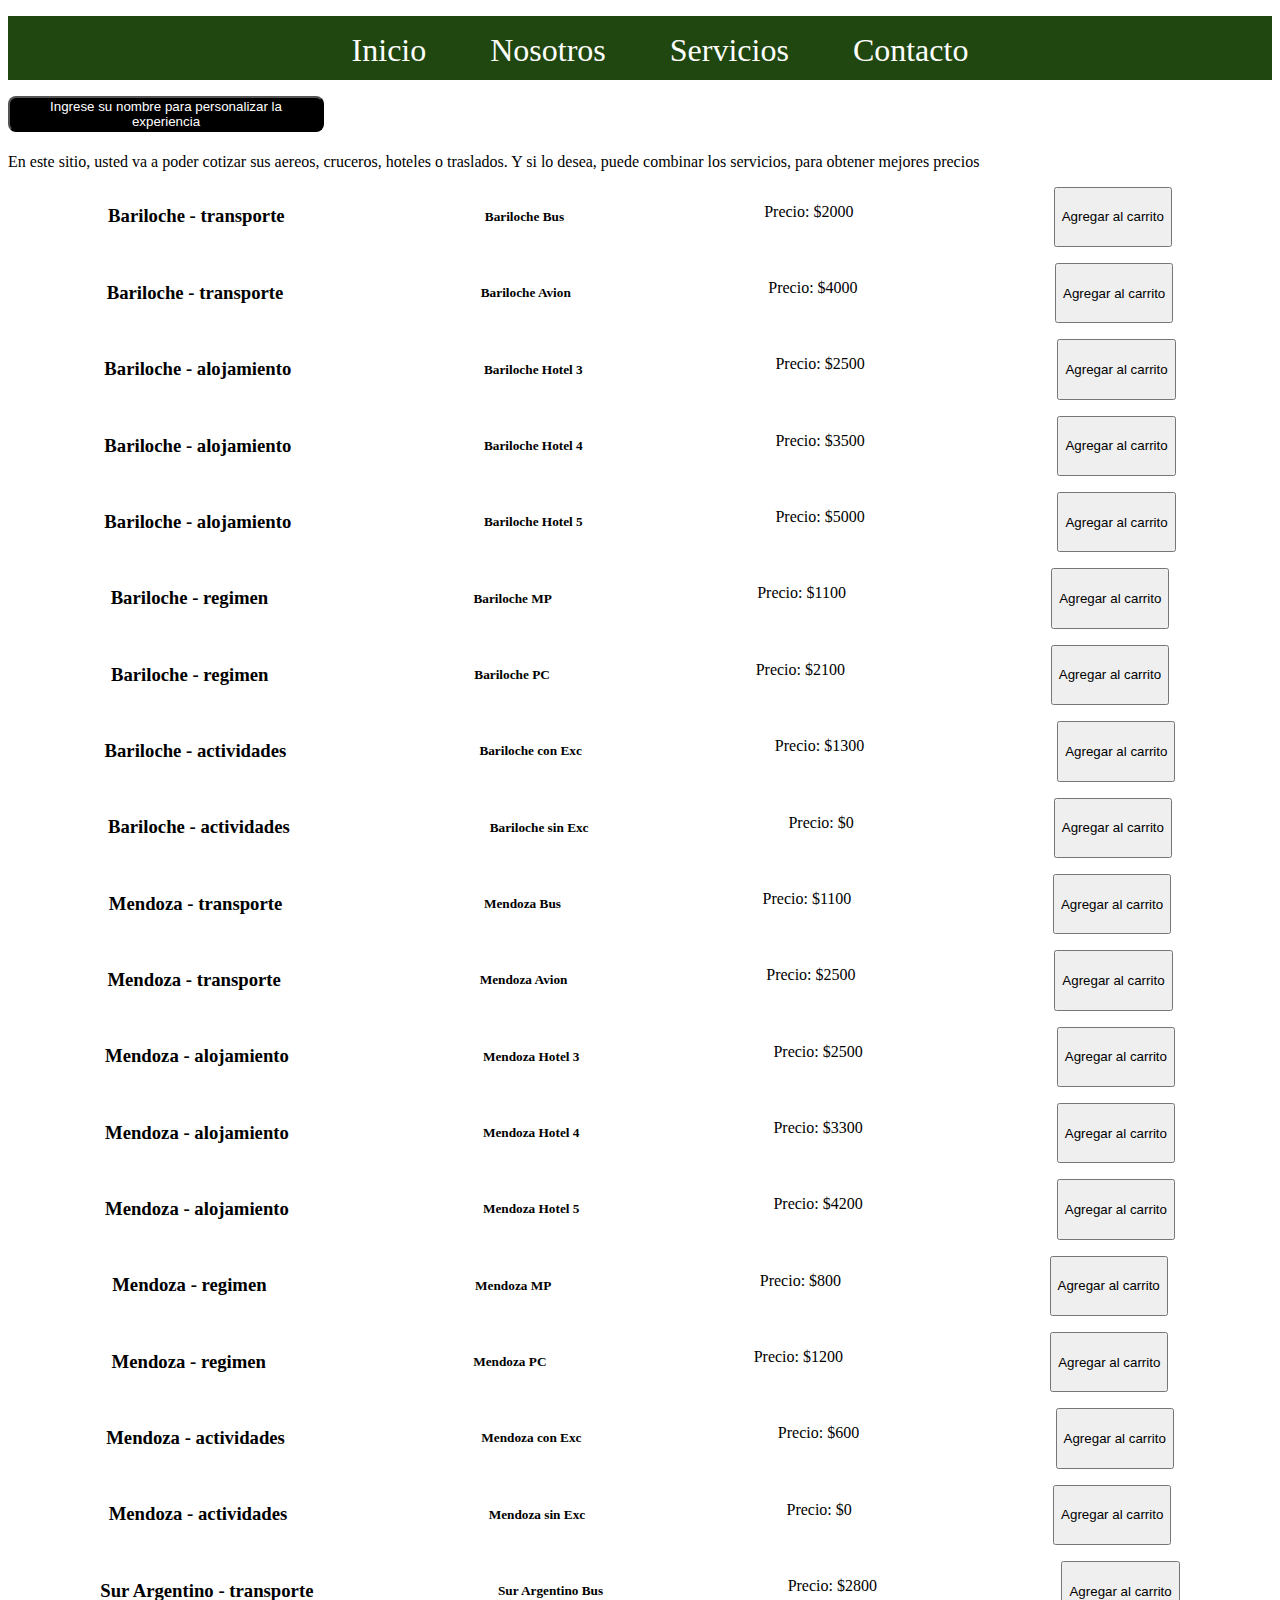
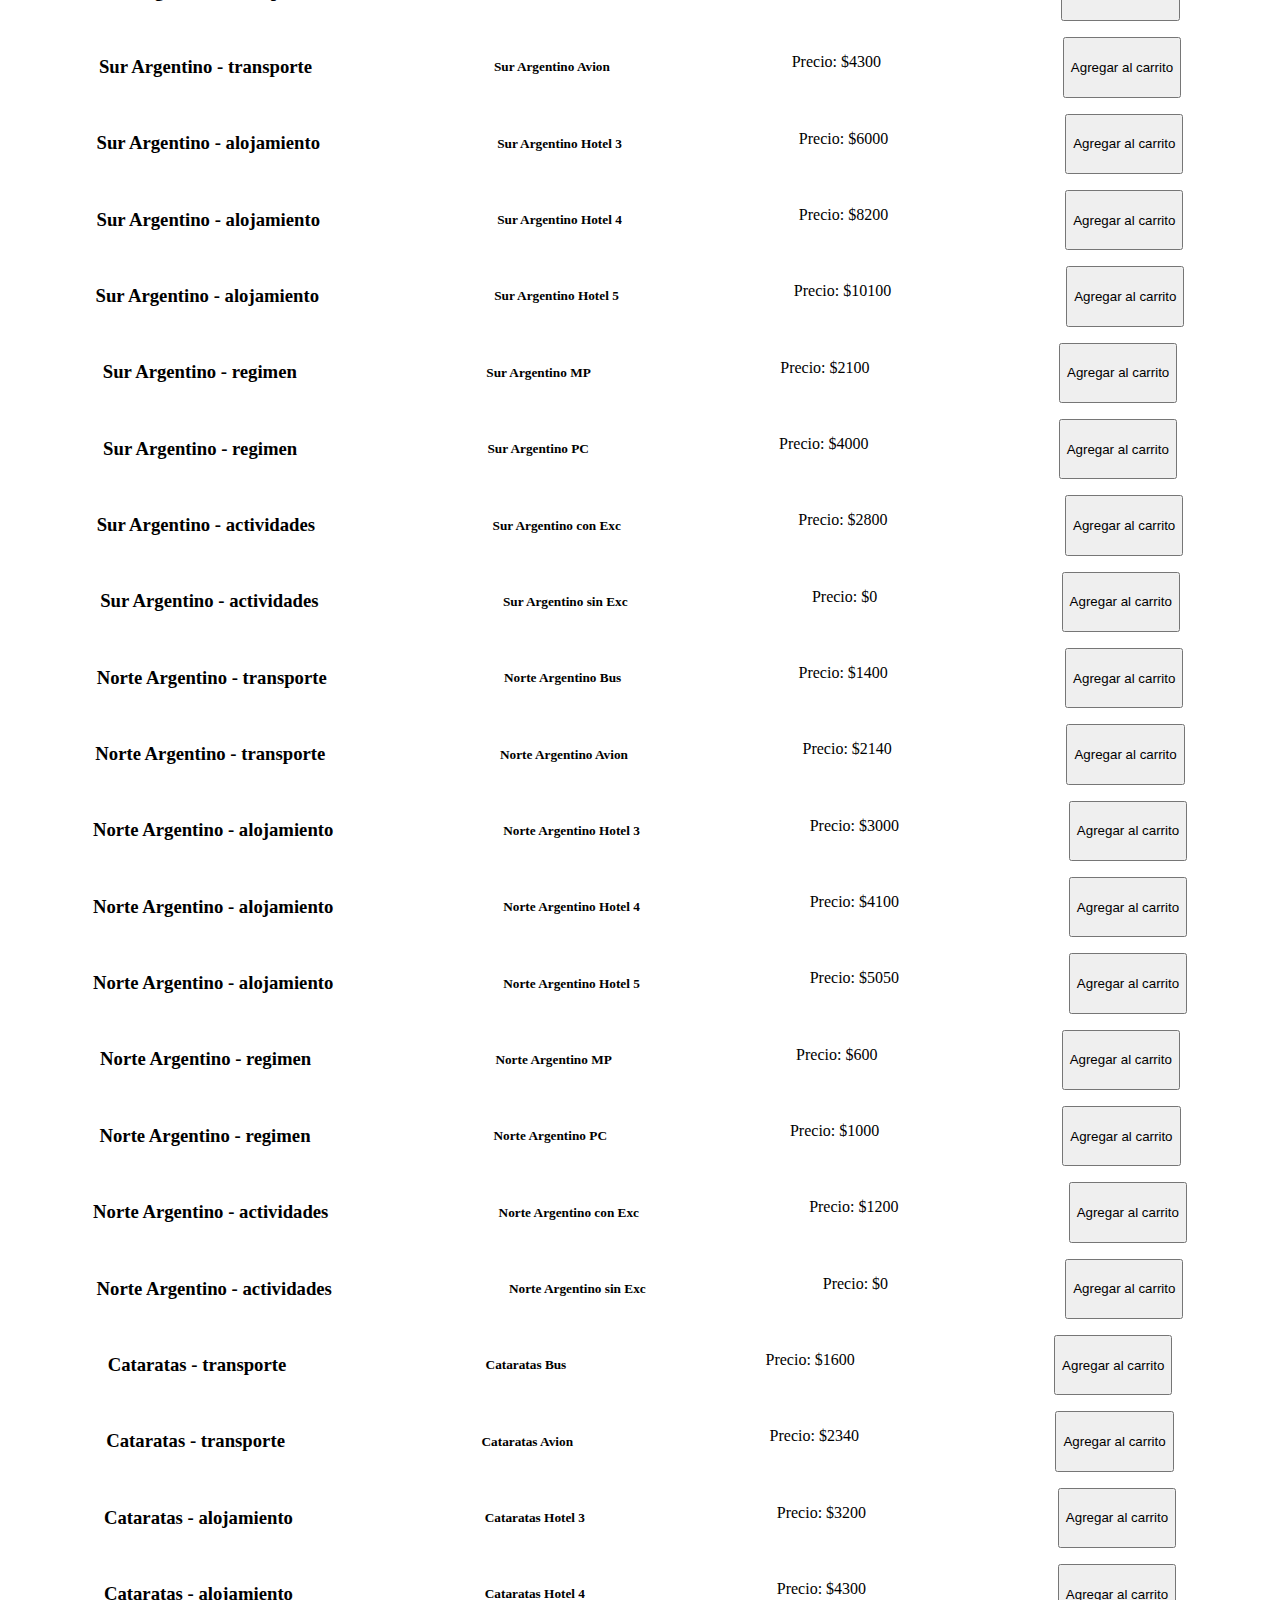
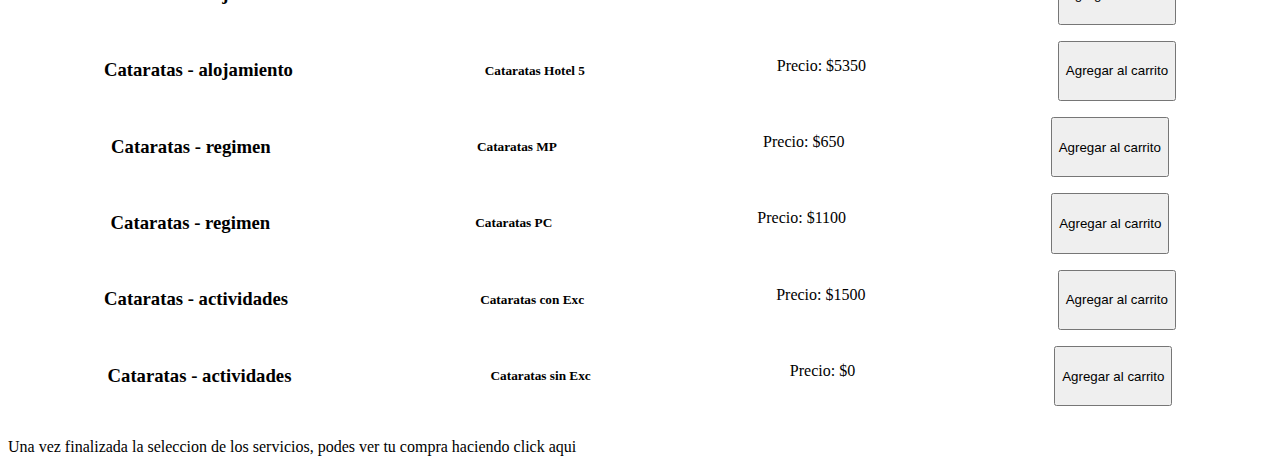
==== index.html @ 6a4cb2a8 "Subida del proyecto a Github" ====
<!DOCTYPE html>
<html lang="en">
<head>
    <meta charset="UTF-8">
    <meta http-equiv="X-UA-Compatible" content="IE=edge">
    <meta name="viewport" content="width=device-width, initial-scale=1.0">
    <link rel="stylesheet" href="estilos.css">
    <title>Proyecto Cotizador servicios</title>
</head>
<body>
    <nav class="menuInicio">
        <ul class="menuPrincipal">
            <li><a href="index.html">Inicio</a></li>
            <li><a href="index.html">Nosotros</a></li>
            <li><a href="index.html">Servicios</a></li>
            <li><a href="index.html">Contacto</a></li>
        </ul>
    </nav>
    <section id="interacturar">
    </section>
    <div>
        <h2></h2>
        <p>En este sitio, usted va a poder cotizar sus aereos, cruceros, hoteles o traslados. Y si lo desea, puede combinar los servicios, para obtener mejores precios</p>
    </div>   
    <div id="paquetesPrincipales">
    </div>
    <div id="divVerCompra">
        <p>Una vez finalizada la seleccion de los servicios, podes ver tu compra haciendo click aqui</p>
    </div>
    <!-- Link de archivos JS-->
    <script src="main.js"></script>
    <script src="hojaservicios.js"></script>
</body>
</html>
---- estilos.css ----
.menuPrincipal{
    list-style: none;
    display: flex;
    flex-direction: row;
    justify-content: center;
    color: white;
    background-color: #214710;    
    height: 4em;
}
.menuPrincipal li{
    padding-top: 0.5em;
    padding-left: 1em;
    padding-right: 1em;
    font-size: 2em;
}
.menuPrincipal a{
    text-decoration: none;
    color: white;
}
.contenedorServicios{
    width: 100%;
    display: flex;
    flex-direction: row;
    justify-content: space-around;
    padding-bottom: 1em;
}
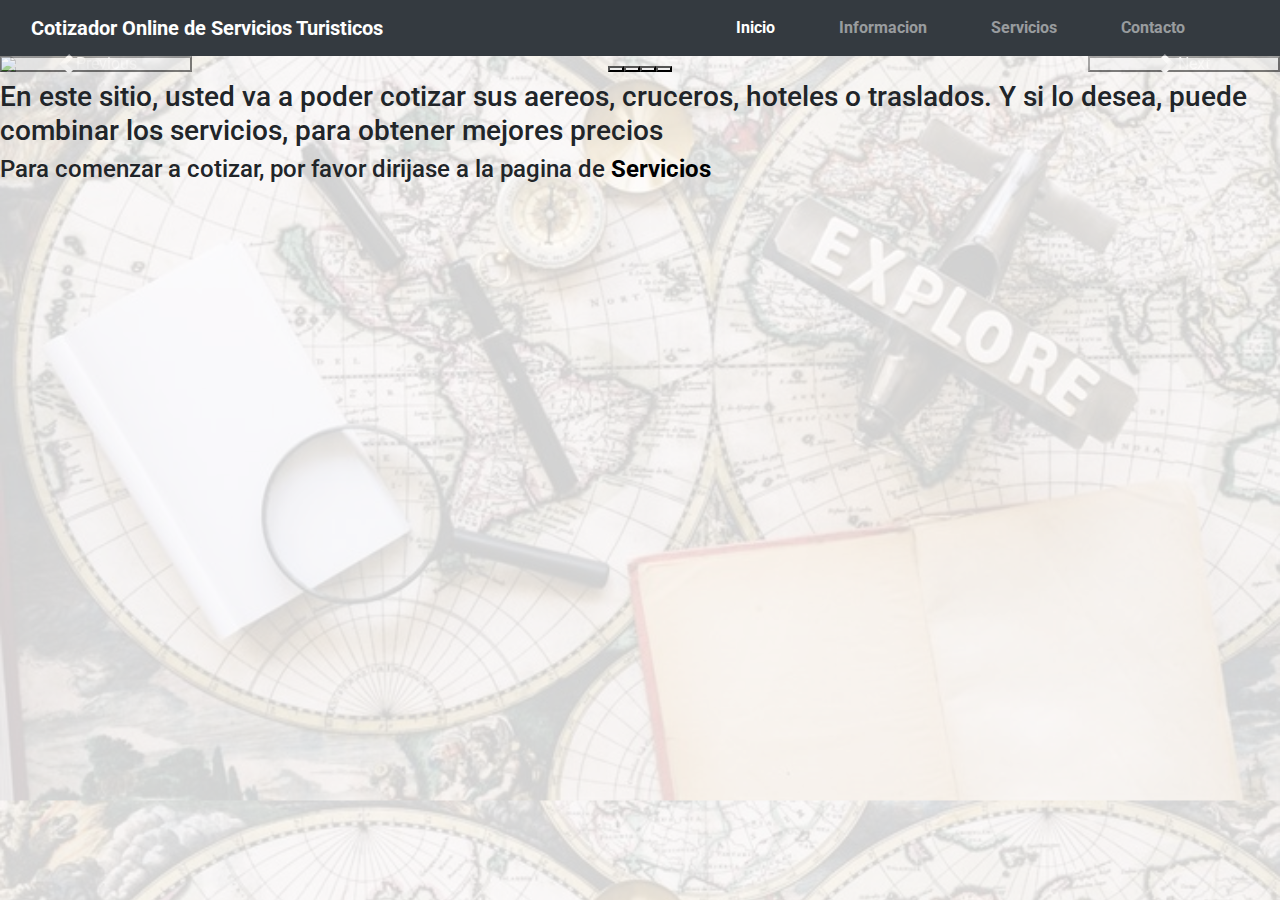
==== commit 10a2e107: "Mod: Index, Contactos, Info y Servicios" ====
--- a/index.html
+++ b/index.html
@@ -1,34 +1,78 @@
 <!DOCTYPE html>
 <html lang="en">
+
 <head>
     <meta charset="UTF-8">
     <meta http-equiv="X-UA-Compatible" content="IE=edge">
     <meta name="viewport" content="width=device-width, initial-scale=1.0">
+    <!-- Link de archivos BOOTSTRAP-->
+    <link rel="stylesheet" href="https://maxcdn.bootstrapcdn.com/bootstrap/4.5.2/css/bootstrap.min.css">
+    <!-- Link de archivos CSS-->
     <link rel="stylesheet" href="estilos.css">
     <title>Proyecto Cotizador servicios</title>
 </head>
+
+<!-- Menu -->
 <body>
-    <nav class="menuInicio">
-        <ul class="menuPrincipal">
-            <li><a href="index.html">Inicio</a></li>
-            <li><a href="index.html">Nosotros</a></li>
-            <li><a href="index.html">Servicios</a></li>
-            <li><a href="index.html">Contacto</a></li>
-        </ul>
+    <nav class="navbar navbar-dark bg-dark">
+        <div class="container-fluid">
+          <div class="navbar-header">
+            <a class="navbar-brand" href="index.html">Cotizador Online de Servicios Turisticos</a>
+          </div>
+          <ul class="horizontal navbar-nav">
+            <li class="active"><a class="nav-link" href="index.html">Inicio</a></li>
+            <li class="nav-item"><a class="nav-link" href="informacion.html">Informacion</a></li>
+            <li class="nav-item"><a class="nav-link" href="servicios.html">Servicios</a></li>
+            <li class="nav-item"><a class="nav-link" href="contacto.html">Contacto</a></li>
+          </ul>
+        </div>
     </nav>
-    <section id="interacturar">
+
+    <!-- Carrousel -->
+    <div id="carouselExampleIndicators" class="carousel slide" data-bs-ride="carousel">
+      <div class="carousel-indicators">
+        <button type="button" data-bs-target="#carouselExampleIndicators" data-bs-slide-to="0" class="active" aria-current="true" aria-label="Slide 1"></button>
+        <button type="button" data-bs-target="#carouselExampleIndicators" data-bs-slide-to="1" aria-label="Slide 2"></button>
+        <button type="button" data-bs-target="#carouselExampleIndicators" data-bs-slide-to="2" aria-label="Slide 3"></button>
+        <button type="button" data-bs-target="#carouselExampleIndicators" data-bs-slide-to="2" aria-label="Slide 4"></button>
+      </div>
+      <div class="carousel-inner">
+        <div class="carousel-item active">
+          <img src="media/bannerArg.jpg" class="d-block w-100">
+        </div>
+        <div class="carousel-item">
+          <img src="media/bannerMendoza.jpg" class="d-block w-100" alt="...">
+        </div>
+        <div class="carousel-item">
+          <img src="media/bannerArg2.jpg" class="d-block w-100" alt="...">
+        </div>
+        <div class="carousel-item">
+          <img src="media/bannerArg3.jpg" class="d-block w-100" alt="...">
+        </div>
+      </div>
+      <button class="carousel-control-prev" type="button" data-bs-target="#carouselExampleIndicators" data-bs-slide="prev">
+        <span class="carousel-control-prev-icon" aria-hidden="true"></span>
+        <span class="visually-hidden">Previous</span>
+      </button>
+      <button class="carousel-control-next" type="button" data-bs-target="#carouselExampleIndicators" data-bs-slide="next">
+        <span class="carousel-control-next-icon" aria-hidden="true"></span>
+        <span class="visually-hidden">Next</span>
+      </button>
+    </div>
+
+        <section id="interacturar">
     </section>
     <div>
         <h2></h2>
-        <p>En este sitio, usted va a poder cotizar sus aereos, cruceros, hoteles o traslados. Y si lo desea, puede combinar los servicios, para obtener mejores precios</p>
+        <h3>En este sitio, usted va a poder cotizar sus aereos, cruceros, hoteles o traslados. Y si lo desea, puede combinar los servicios, para obtener mejores precios</h3>
+        <h4>Para comenzar a cotizar, por favor dirijase a la pagina de <a href="servicios.html">Servicios</a></h4>
     </div>   
-    <div id="paquetesPrincipales">
-    </div>
-    <div id="divVerCompra">
-        <p>Una vez finalizada la seleccion de los servicios, podes ver tu compra haciendo click aqui</p>
-    </div>
+
     <!-- Link de archivos JS-->
     <script src="main.js"></script>
     <script src="hojaservicios.js"></script>
+
+    <!-- Link de archivos JS BOOTSTRAP-->
+    <script src="https://cdn.jsdelivr.net/npm/bootstrap@5.0.1/dist/js/bootstrap.bundle.min.js" integrity="sha384-gtEjrD/SeCtmISkJkNUaaKMoLD0//ElJ19smozuHV6z3Iehds+3Ulb9Bn9Plx0x4" crossorigin="anonymous"></script>
 </body>
 </html>--- a/estilos.css
+++ b/estilos.css
@@ -1,27 +1,67 @@
-.menuPrincipal{
-    list-style: none;
+@import url('https://fonts.googleapis.com/css2?family=Roboto:wght@300&display=swap');
+
+body{
+    font-family: 'Roboto', sans-serif;
+    background-image: url(media/fondo01.png);
+    background-size: 100%;
+}
+.horizontal{
     display: flex;
     flex-direction: row;
     justify-content: center;
-    color: white;
-    background-color: #214710;    
-    height: 4em;
+    padding-right: 2em;
 }
-.menuPrincipal li{
-    padding-top: 0.5em;
-    padding-left: 1em;
-    padding-right: 1em;
-    font-size: 2em;
-}
-.menuPrincipal a{
-    text-decoration: none;
-    color: white;
+.horizontal li{
+    padding-right: 2em;
+    padding-left: 2em;
 }
 .contenedorServicios{
     width: 100%;
     display: flex;
     flex-direction: row;
-    justify-content: space-around;
+    justify-content: space-between;
     padding-bottom: 1em;
 }
+a{
+    text-decoration: none;
+    font-weight: bold;  
+    color: black;
+}
 
+.header {
+    color: #36A0FF;
+    font-size: 27px;
+    padding: 10px;
+}
+
+.bigicon {
+    font-size: 35px;
+    color: #36A0FF;
+}
+
+.form-horizontal{
+    background-color: bisque;
+    border: 1px solid black;
+    width: 60%;
+    margin: 0 auto;
+}
+
+.btnDestinos{
+    width: 100%;
+    display: flex;
+    flex-direction: row;
+    justify-content: space-around;
+    padding: 1em;
+}
+
+.form-group{
+    display: flex;
+    flex-direction: row;
+}
+
+.formularioDeContacto{
+    padding-top: 2em;
+    padding-bottom: 2em;
+}
+
+
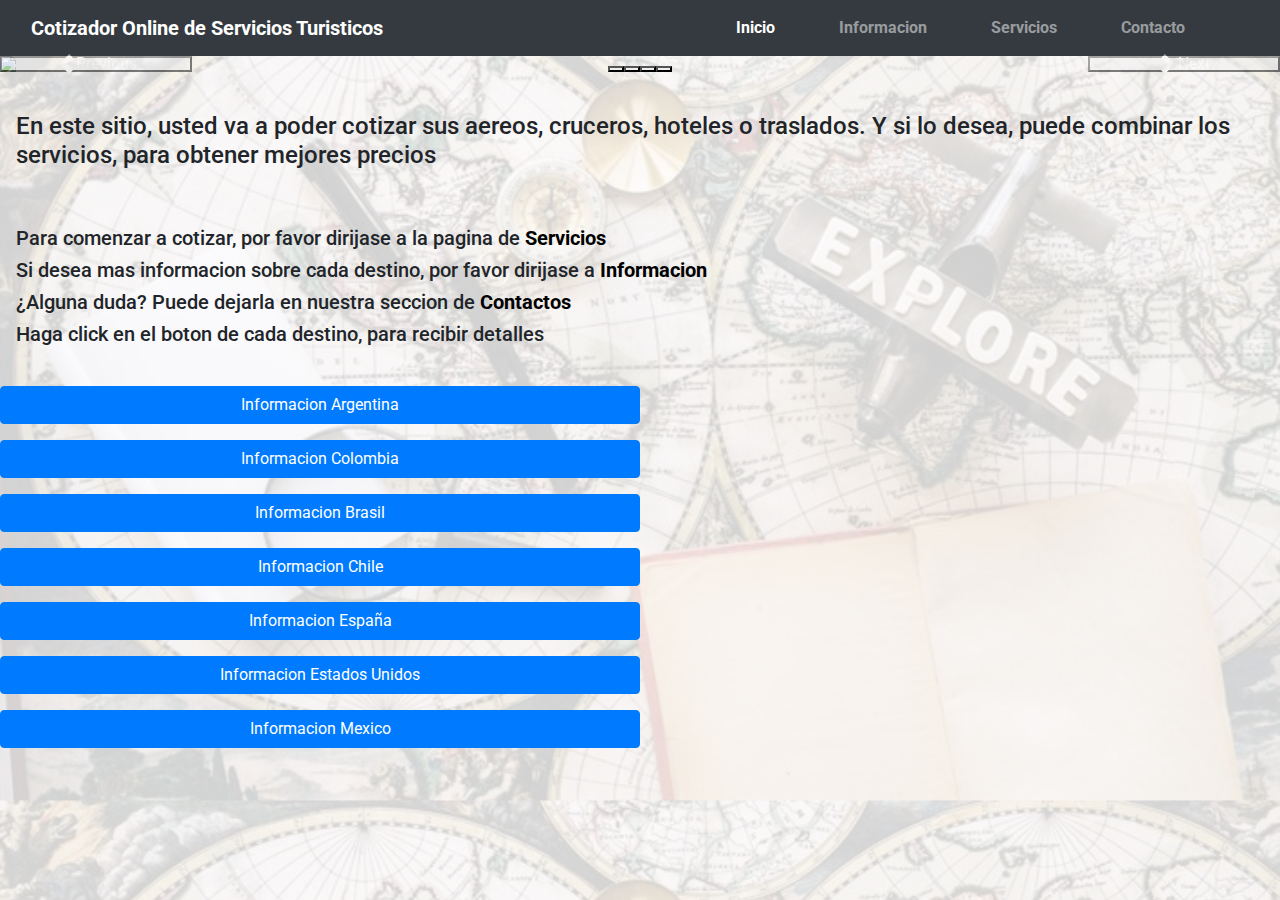
==== commit ad5d248c: "Add Ajax con JQuery" ====
--- a/index.html
+++ b/index.html
@@ -7,6 +7,12 @@
     <meta name="viewport" content="width=device-width, initial-scale=1.0">
     <!-- Link de archivos BOOTSTRAP-->
     <link rel="stylesheet" href="https://maxcdn.bootstrapcdn.com/bootstrap/4.5.2/css/bootstrap.min.css">
+    <!-- Link de archivos ICONOS-->
+    <link rel="stylesheet" href="https://use.fontawesome.com/releases/v5.7.0/css/all.css"
+    integrity="sha384-lZN37f5QGtY3VHgisS14W3ExzMWZxybE1SJSEsQp9S+oqd12jhcu+A56Ebc1zFSJ" crossorigin="anonymous">
+    <!--jquery-->
+    <script src="https://code.jquery.com/jquery-3.5.1.min.js"
+    integrity="sha256-9/aliU8dGd2tb6OSsuzixeV4y/faTqgFtohetphbbj0=" crossorigin="anonymous"></script>
     <!-- Link de archivos CSS-->
     <link rel="stylesheet" href="estilos.css">
     <title>Proyecto Cotizador servicios</title>
@@ -59,18 +65,30 @@
         <span class="visually-hidden">Next</span>
       </button>
     </div>
+ 
+    <div class="bienvenidoIndex">
+        <h2></h2>
+        <h4>En este sitio, usted va a poder cotizar sus aereos, cruceros, hoteles o traslados. Y si lo desea, puede combinar los servicios, para obtener mejores precios</h4>
+        <h5><i class="fas fa-arrow-alt-circle-right"></i>Para comenzar a cotizar, por favor dirijase a la pagina de <a href="servicios.html">Servicios</a></h5>
+        <h5><i class="fas fa-arrow-alt-circle-right"></i>Si desea mas informacion sobre cada destino, por favor dirijase a <a href="informacion.html">Informacion</a></h5>
+        <h5><i class="fas fa-arrow-alt-circle-right"></i>¿Alguna duda? Puede dejarla en nuestra seccion de <a href="contacto.html">Contactos</a></h5>
+        <h5><i class="fas fa-arrow-alt-circle-down"></i>Haga click en el boton de cada destino, para recibir detalles</h5>
+    </div>   
 
-        <section id="interacturar">
-    </section>
-    <div>
-        <h2></h2>
-        <h3>En este sitio, usted va a poder cotizar sus aereos, cruceros, hoteles o traslados. Y si lo desea, puede combinar los servicios, para obtener mejores precios</h3>
-        <h4>Para comenzar a cotizar, por favor dirijase a la pagina de <a href="servicios.html">Servicios</a></h4>
-    </div>   
+    <!-- Aqui insertamos la API de Clima en tiempo real-->
+    <div id="apiClima">
+      <!-- <button id="botonClima">Mostrar Clima</button>-->
+      <button class="btn btn-primary" id="botonPaisArg">Informacion Argentina</button>
+      <button class="btn btn-primary" id="botonPaisCol">Informacion Colombia</button>
+      <button class="btn btn-primary" id="botonPaisBra">Informacion Brasil</button>
+      <button class="btn btn-primary" id="botonPaisChi">Informacion Chile</button>
+      <button class="btn btn-primary" id="botonPaisEsp">Informacion España</button>
+      <button class="btn btn-primary" id="botonPaisUsa">Informacion Estados Unidos</button>
+      <button class="btn btn-primary" id="botonPaisMex">Informacion Mexico</button>
+    </div>
 
     <!-- Link de archivos JS-->
     <script src="main.js"></script>
-    <script src="hojaservicios.js"></script>
 
     <!-- Link de archivos JS BOOTSTRAP-->
     <script src="https://cdn.jsdelivr.net/npm/bootstrap@5.0.1/dist/js/bootstrap.bundle.min.js" integrity="sha384-gtEjrD/SeCtmISkJkNUaaKMoLD0//ElJ19smozuHV6z3Iehds+3Ulb9Bn9Plx0x4" crossorigin="anonymous"></script>
--- a/estilos.css
+++ b/estilos.css
@@ -64,4 +64,25 @@
     padding-bottom: 2em;
 }
 
+.bienvenidoIndex{
+    padding-top: 2em;
+    padding-bottom: 2em;
+    padding-left: 1em;
+    padding-right: 1em;
+}
 
+#apiClima{
+    display: flex;
+    flex-direction: column;
+    justify-content: space-around;
+    padding-bottom: 2em;
+}
+
+#apiClima button{
+    margin-bottom: 1em;
+    width: 50%;
+}
+
+.bienvenidoIndex h4{
+    padding-bottom: 2em;
+}